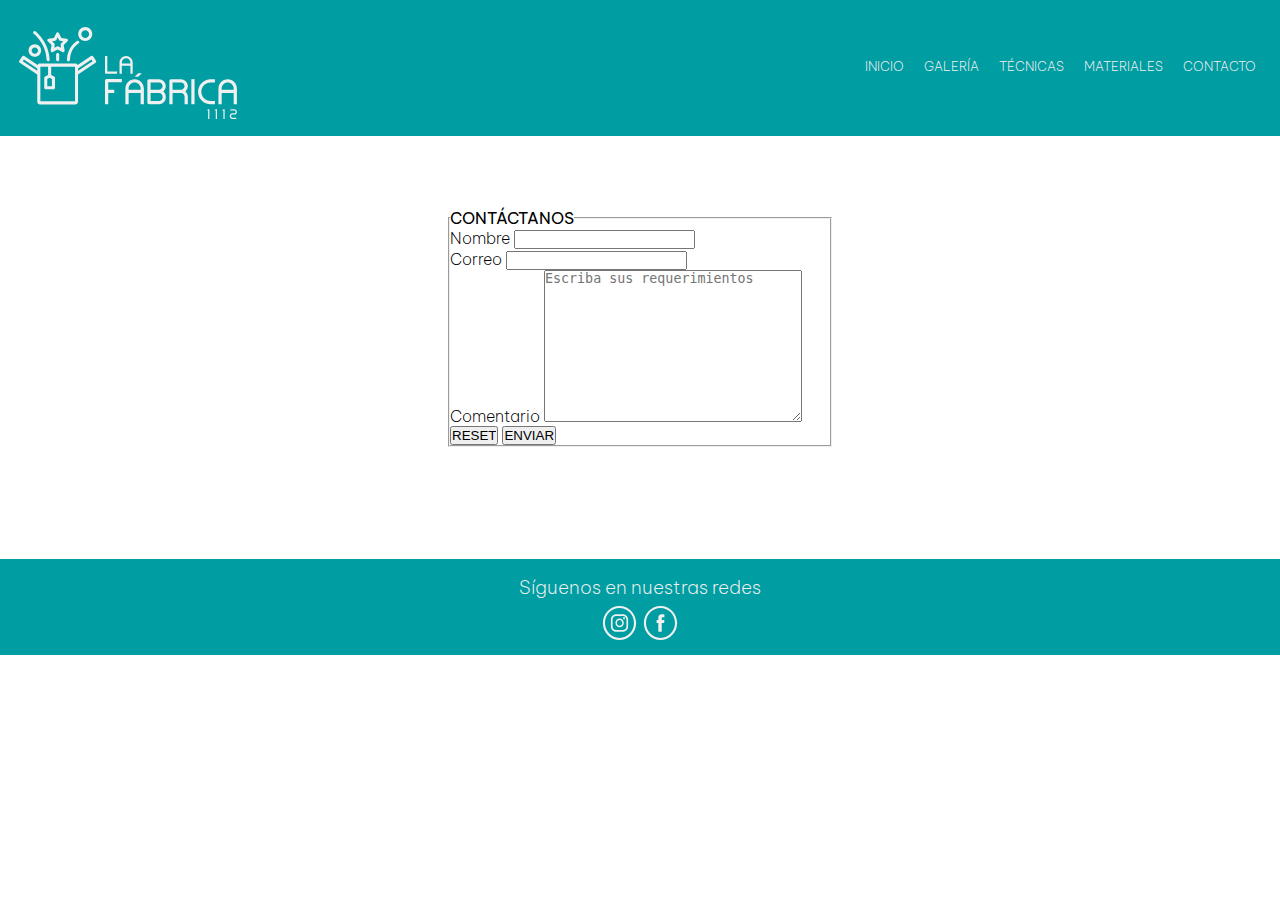
==== servicios/contacto.html @ e38c1fb3 "commit 1: inicial" ====
<!DOCTYPE html>
<html lang="en">
<head>
    <meta charset="UTF-8">
    <meta http-equiv="X-UA-Compatible" content="IE=edge">
    <meta name="viewport" content="width=device-width, initial-scale=1.0">
    <link rel="shortcut icon" href="../assets/Favicon.png" type="image/x-icon">
    <title>La Fábrica 1112</title>
    <link rel="stylesheet" href="../css/estilos.css">
</head>
<body>
    <header class="header">
        <nav class="header__nav">
            <a href="../index.html"><img class="header__logo" src="../assets/LOGO.svg" alt=""></a>
            <ul class="header__list">
                <li class="header__item"><a class="header__link" href="../index.html">INICIO</a></li>
                <li class="header__item"><a class="header__link" href="../servicios/galeria.html">GALERÍA</a></li>
                <li class="header__item"><a class="header__link" href="../servicios/tecnicas.html">TÉCNICAS</a></li>
                <li class="header__item"><a class="header__link" href="../servicios/materiales.html">MATERIALES</a></li>
                <li class="header__item"><a class="header__link" href="../servicios/contacto.html">CONTACTO</a></li>
             </ul>
        </nav>
    </header>
<form class="form" action="" method="get" enctype="text/plain" >
    <fieldset>
        <legend class="form__title">CONTÁCTANOS</legend>
        <div>
            <label class="form__lable" for="userName">Nombre</label>
            <input type="text" id="userName" name="userName" required>
        </div>
        <div>
            <label class="form__lable" for="userEmail">Correo</label>
            <input type="email" id="userEmail" name="userEmail" required>
        </div>
        <div>
            <label class="form__lable" for="userComment">Comentario</label>
            <textarea name="userComment" id="userComment" cols="30" rows="10" placeholder="Escriba sus requerimientos" required></textarea>
        </div>
        <input type="reset" value="RESET">
        <input type="submit" value="ENVIAR">   
    </fieldset>
</form>
</body>
<footer class="footer">
    <nav class="footer__nav">
        <h2 class="footer__title">Síguenos en nuestras redes</h2>
        <div class="footer__div">
            <a class="div__social" href="https://www.instagram.com/lafabrica1112/"><img class="social__icon" src="../assets/Instagram.svg" alt=""></a>
            <a class="div__social" href="https://www.facebook.com/Lafabrica1112"><img class="social__icon" src="../assets/Facebook.svg" alt=""></a>
        </div>
    </nav>
</footer>
</html>
---- css/estilos.css ----
@import url('https://fonts.googleapis.com/css2?family=Be+Vietnam+Pro:ital,wght@0,200;0,400;0,700;1,200;1,400;1,700&family=Caveat:wght@500&display=swap');

*{
    margin: 0%;
    padding: 0%;
    box-sizing: border-box;
}

.header{
    position: fixed;
    width: 100%;
    height: 8.5rem;
    padding-top: 10px;
    padding-bottom: 10px;
    background-color: #009DA2;

}

.header__logo{
    margin-left: 0.5rem;
    padding-top: 0.2rem;
    width: 15rem;
    position: absolute;
}

.header__list{
    text-align: end;
    margin-right: 1rem;
}

.header__item{
    display: inline-block;
    margin: 3rem 0.5rem;
    font-family: Be Vietnam Pro;
    font-weight: 200;
    font-size: 0.8rem;
    transition: font-size 0.5s;
}

.header__item:hover{
    font-size: 0.9rem;
}

.header__link{
    text-decoration: none;
    color: #F0F0F0;
}

.main{    
    height: 50rem;
    padding: 12rem 0rem 0rem 0rem;
    background-image: url("../assets/Fondojpg.jpg");
    background-position: center;
    background-repeat: no-repeat;
    background-size: cover;
}

.main__div{
    text-align: center;
}

.main__title{
    padding: 5rem;
    font-family: Caveat;
    font-size: 4rem;
    color: #F0F0F0;
}

.main__item{
    padding: 1rem;
    font-family: Be Vietnam Pro;
    font-weight: 400;
    font-size: 2rem;
    color: #F0F0F0;
}

.footer{
    height: 6rem;
    width: 100%;  
    background-color: #009DA2;
}

.footer__title{
    padding-top: 1rem;
    padding-bottom: 0.2rem;
    font-family: Be Vietnam Pro;
    font-weight: 200;
    font-size: 1.2rem;
    color: #F0F0F0;
    text-align: center;
}

.footer__div{
    display: inline-flex;
    width: 100%;
    justify-content: center;

}

.div__social{
    padding: 0.2rem;
}

.social__icon{
    display: inline-block;
    width: 2.2rem;
    transition: width 0.5s;
}

.social__icon:hover{
    width: 2.4rem;

}
/*GALERIA*/

.main__gal{
    margin-left: 0.7rem;
    margin-right: 0.7rem;
    padding-top: 12rem;
    padding-bottom: 5rem;
}

.gal__title{
    padding-bottom: 2rem;
}

.div__gal{
    margin: 0.5rem;
}

#grilla{
    display: grid;
    grid-template-columns: 1fr 1fr 1fr 1fr;
    grid-template-rows: 1fr 1fr;
    column-gap: 0.7rem;
    row-gap: 0.7rem;

}

.gal__item{
    width: 100%;
    align-items: center;

  }
  

/*TECNICAS*/

.main__tec{
    width: 100%;
    padding-top: 10rem;
    padding-bottom: 3rem;
}

.tec__title{
    text-align: center;
    font-family: Caveat;
    font-size: 3rem;
    color: #009DA2;
}

.tec__pa{
    padding-bottom: 1rem;
    text-align: center;
    font-family: Be Vietnam Pro;
    font-weight: 200;
    font-size: 1.2rem;
    color: #009DA2;
}

.tec__section{
    display: flex;
    justify-content: space-between;
    align-items: center;
    width: 100%;
    padding: 1rem;
}

.article__title{
    font-family: Be Vietnam Pro;
    font-weight: 400;
    font-size: 1.3rem;
    color: #009DA2;
    text-align: center;
}

.article__pa{
    padding: 1rem 2rem 1rem 2rem;
    font-family: Be Vietnam Pro;
    font-weight: 200;
    font-size: 1.2rem;
    color: #009DA2;
    text-align: justify;
}

.article__img{
    width: 100%;
    padding: 1rem;

}

/*MATERIALES*/


/*CONTACTO*/

.form{
    padding: 13rem 28rem 7rem;
}

.form__title{
    font-family: Be Vietnam Pro;
    font-weight: 400;
}

.form__lable{
    font-family: Be Vietnam Pro;
    font-weight: 200;
}

  /*MEDIA QUERIES*/

  @media screen and (max-width: 768px) {

    .header__logo{
        padding-top: 0.2rem;
        width: 10rem;
 }
    
    .header__list{
        width: 100%;
        padding-top: 6rem;
        display: grid;
        grid-template-columns: 1fr 1fr 1fr 1fr 1fr;
        grid-template-rows: 1fr;
        text-align: center;
    }
    
    .header__item{
        width: 100%;
        margin: 0.5rem;
        font-family: Be Vietnam Pro;
        font-weight: 200;
        font-size: 0.8rem;
    }

    #grilla{
        display: grid;
        grid-template-columns: 1fr 1fr;
        grid-template-rows: 1fr 1fr 1fr 1 fr;
        column-gap: 0.7rem;
        row-gap: 0.7rem;
   
}

@media screen and (max-width: 590px) {
    .tec__section{
        flex-direction: column;
   }
}

@media screen and (max-width: 425px) {
    #grilla{
        display: grid;
        grid-template-columns: 1fr;
        grid-template-rows: repeat(8 1fr);
        column-gap: 0.7rem;
        row-gap: 0.7rem;
    } 
}}
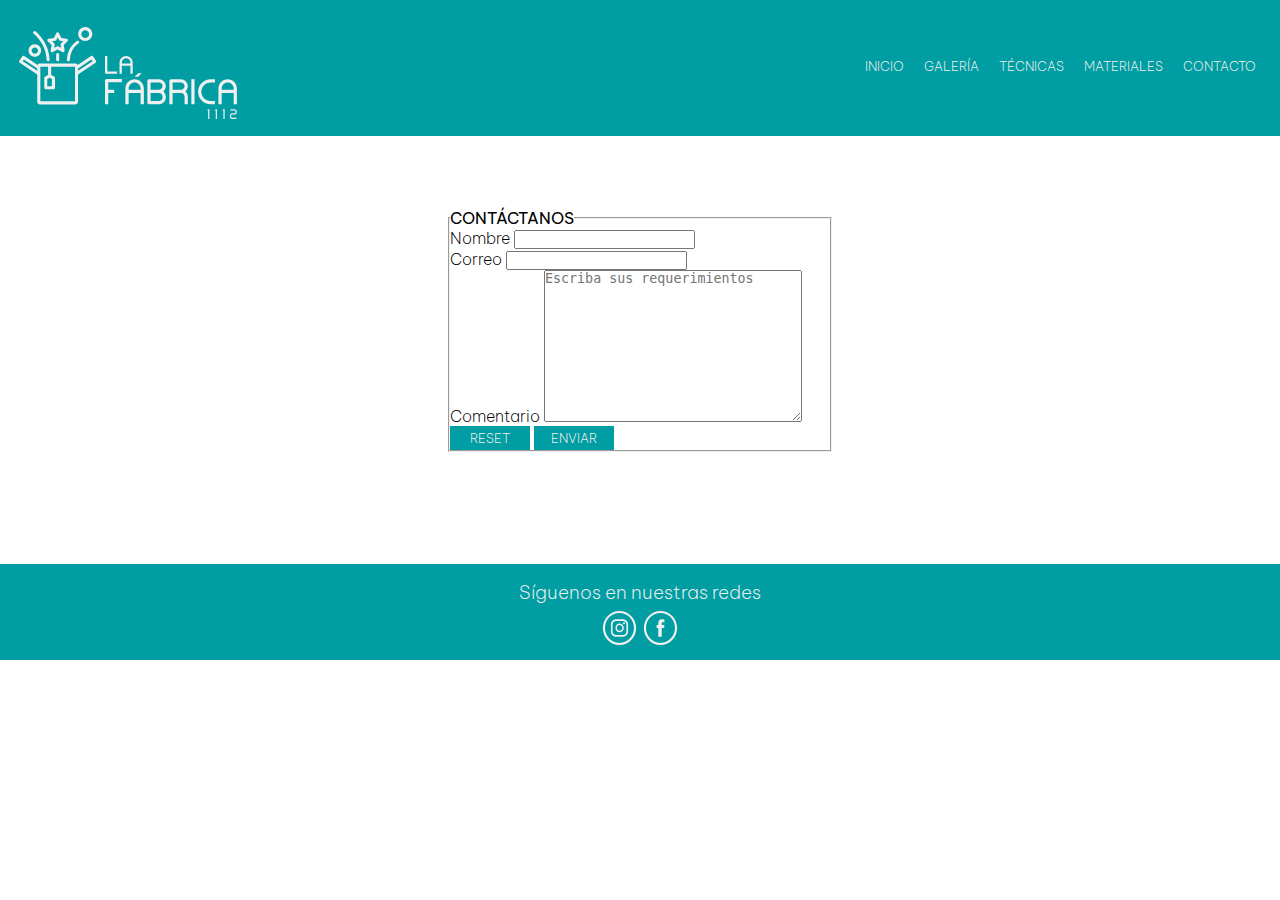
==== commit dd330cca: "commit1 de rama1: cambio botones formulario" ====
--- a/servicios/contacto.html
+++ b/servicios/contacto.html
@@ -36,8 +36,8 @@
             <label class="form__lable" for="userComment">Comentario</label>
             <textarea name="userComment" id="userComment" cols="30" rows="10" placeholder="Escriba sus requerimientos" required></textarea>
         </div>
-        <input type="reset" value="RESET">
-        <input type="submit" value="ENVIAR">   
+        <input class="button" type="reset" value="RESET">
+        <input class="button" type="submit" value="ENVIAR">   
     </fieldset>
 </form>
 </body>
--- a/css/estilos.css
+++ b/css/estilos.css
@@ -54,7 +54,7 @@
     background-repeat: no-repeat;
     background-size: cover;
 }
-
+  
 .main__div{
     text-align: center;
 }
@@ -133,14 +133,38 @@
     grid-template-columns: 1fr 1fr 1fr 1fr;
     grid-template-rows: 1fr 1fr;
     column-gap: 0.7rem;
-    row-gap: 0.7rem;
+    row-gap: 0.7rem; 
 
 }
 
 .gal__item{
     width: 100%;
     align-items: center;
-
+    -webkit-animation: scale-up-center 0.4s cubic-bezier(0.390, 0.575, 0.565, 1.000) both;
+    animation: scale-up-center 0.4s cubic-bezier(0.390, 0.575, 0.565, 1.000) both;
+}
+
+/* animation scale-up-center */
+
+ @-webkit-keyframes scale-up-center {
+    0% {
+      -webkit-transform: scale(0.5);
+              transform: scale(0.5);
+    }
+    100% {
+      -webkit-transform: scale(1);
+              transform: scale(1);
+    }
+  }
+  @keyframes scale-up-center {
+    0% {
+      -webkit-transform: scale(0.5);
+              transform: scale(0.5);
+    }
+    100% {
+      -webkit-transform: scale(1);
+              transform: scale(1);
+    }
   }
   
 
@@ -196,7 +220,8 @@
 .article__img{
     width: 100%;
     padding: 1rem;
-
+    -webkit-animation: scale-up-center 0.4s cubic-bezier(0.390, 0.575, 0.565, 1.000) both;
+    animation: scale-up-center 0.4s cubic-bezier(0.390, 0.575, 0.565, 1.000) both;
 }
 
 /*MATERIALES*/
@@ -217,6 +242,24 @@
     font-family: Be Vietnam Pro;
     font-weight: 200;
 }
+
+.button{
+    width: 5rem;
+    height: 1.5rem;
+    background-color: #009DA2;
+    border-color: #009DA2;
+    border-style: none;
+    font-family: Be Vietnam Pro;
+    font-weight: 200;
+    font-size: 0.8rem;
+    color: #F0F0F0;
+    transition: font-size 0.5s;
+}
+
+.button:hover{
+    font-size: 1rem;
+}
+
 
   /*MEDIA QUERIES*/
 
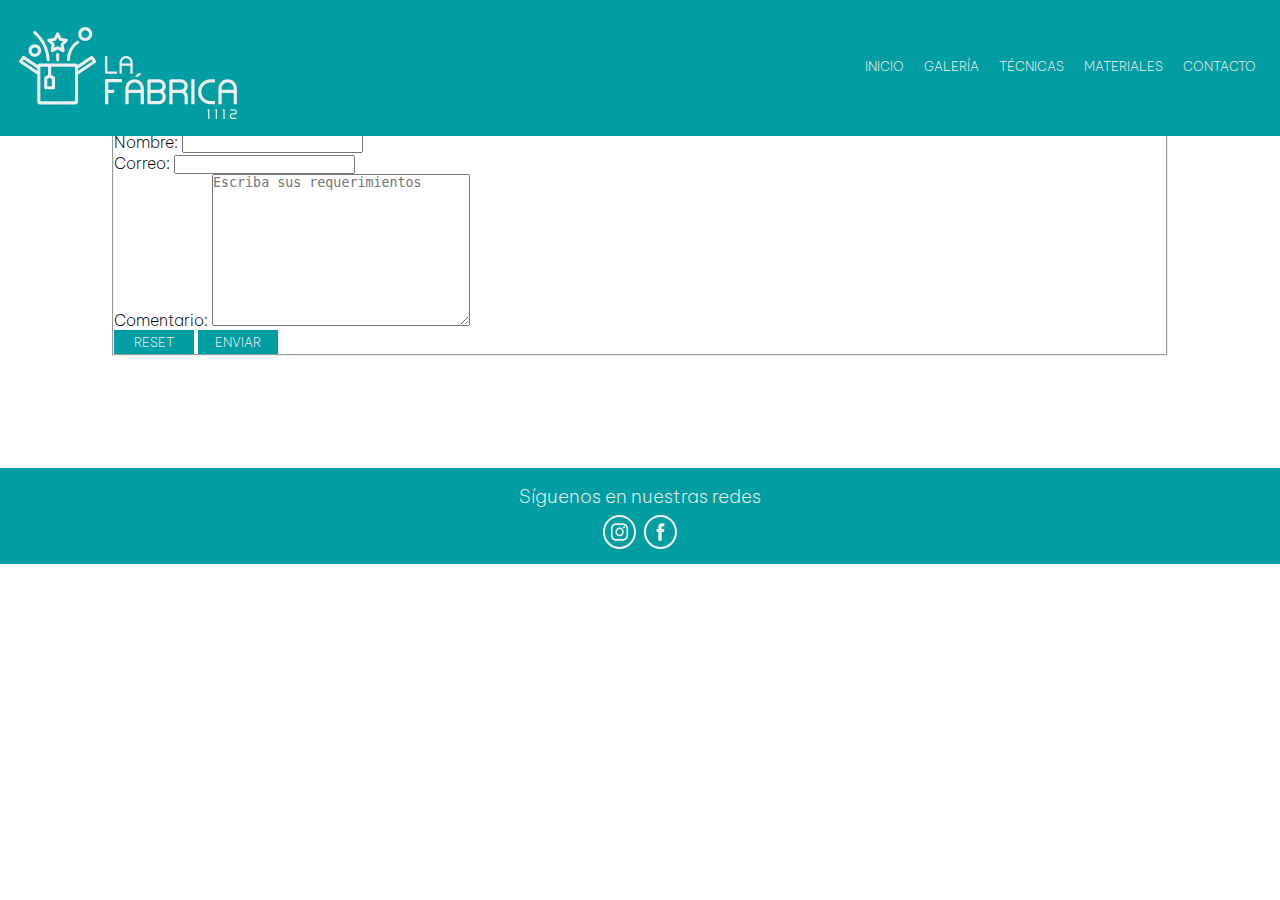
==== commit 870ae7e2: "commit 4: agregando bootstrap" ====
--- a/servicios/contacto.html
+++ b/servicios/contacto.html
@@ -1,6 +1,7 @@
 <!DOCTYPE html>
 <html lang="en">
 <head>
+    <link href="https://cdn.jsdelivr.net/npm/bootstrap@5.2.0-beta1/dist/css/bootstrap.min.css" rel="stylesheet" integrity="sha384-0evHe/X+R7YkIZDRvuzKMRqM+OrBnVFBL6DOitfPri4tjfHxaWutUpFmBp4vmVor" crossorigin="anonymous">
     <meta charset="UTF-8">
     <meta http-equiv="X-UA-Compatible" content="IE=edge">
     <meta name="viewport" content="width=device-width, initial-scale=1.0">
@@ -21,26 +22,27 @@
              </ul>
         </nav>
     </header>
-<form class="form" action="" method="get" enctype="text/plain" >
-    <fieldset>
-        <legend class="form__title">CONTÁCTANOS</legend>
-        <div>
-            <label class="form__lable" for="userName">Nombre</label>
-            <input type="text" id="userName" name="userName" required>
-        </div>
-        <div>
-            <label class="form__lable" for="userEmail">Correo</label>
-            <input type="email" id="userEmail" name="userEmail" required>
-        </div>
-        <div>
-            <label class="form__lable" for="userComment">Comentario</label>
-            <textarea name="userComment" id="userComment" cols="30" rows="10" placeholder="Escriba sus requerimientos" required></textarea>
-        </div>
-        <input class="button" type="reset" value="RESET">
-        <input class="button" type="submit" value="ENVIAR">   
-    </fieldset>
-</form>
-</body>
+    <section class="container">
+        <form class="form"  action="" method="get" enctype="text/plain" >
+            <fieldset class="column">
+                <legend class="form__title">CONTÁCTANOS</legend>
+                <div class="row align-self-center">
+                    <label class="form__lable" for="userName">Nombre:</label>
+                    <input type="text" id="userName" name="userName" required>
+                </div>
+                <div class="row align-self-center">
+                    <label class="form__lable" for="userEmail">Correo:</label>
+                    <input type="email" id="userEmail" name="userEmail" required>
+                </div>
+                <div class="row align-self-center">
+                    <label class="form__lable" for="userComment">Comentario:</label>
+                    <textarea name="userComment" id="userComment" cols="30" rows="10" placeholder="Escriba sus requerimientos" required></textarea>
+                </div class="row align-self-center">
+                <input class="button" type="reset" value="RESET">
+                <input class="button" type="submit" value="ENVIAR">   
+            </fieldset>
+        </form>
+    </section>
 <footer class="footer">
     <nav class="footer__nav">
         <h2 class="footer__title">Síguenos en nuestras redes</h2>
@@ -50,4 +52,6 @@
         </div>
     </nav>
 </footer>
+<script src="https://cdn.jsdelivr.net/npm/bootstrap@5.2.0-beta1/dist/js/bootstrap.bundle.min.js" integrity="sha384-pprn3073KE6tl6bjs2QrFaJGz5/SUsLqktiwsUTF55Jfv3qYSDhgCecCxMW52nD2" crossorigin="anonymous"></script>
+</body>
 </html>--- a/css/estilos.css
+++ b/css/estilos.css
@@ -230,10 +230,11 @@
 /*CONTACTO*/
 
 .form{
-    padding: 13rem 28rem 7rem;
+    padding: 7rem;
 }
 
 .form__title{
+    margin-top: 7rem;
     font-family: Be Vietnam Pro;
     font-weight: 400;
 }
